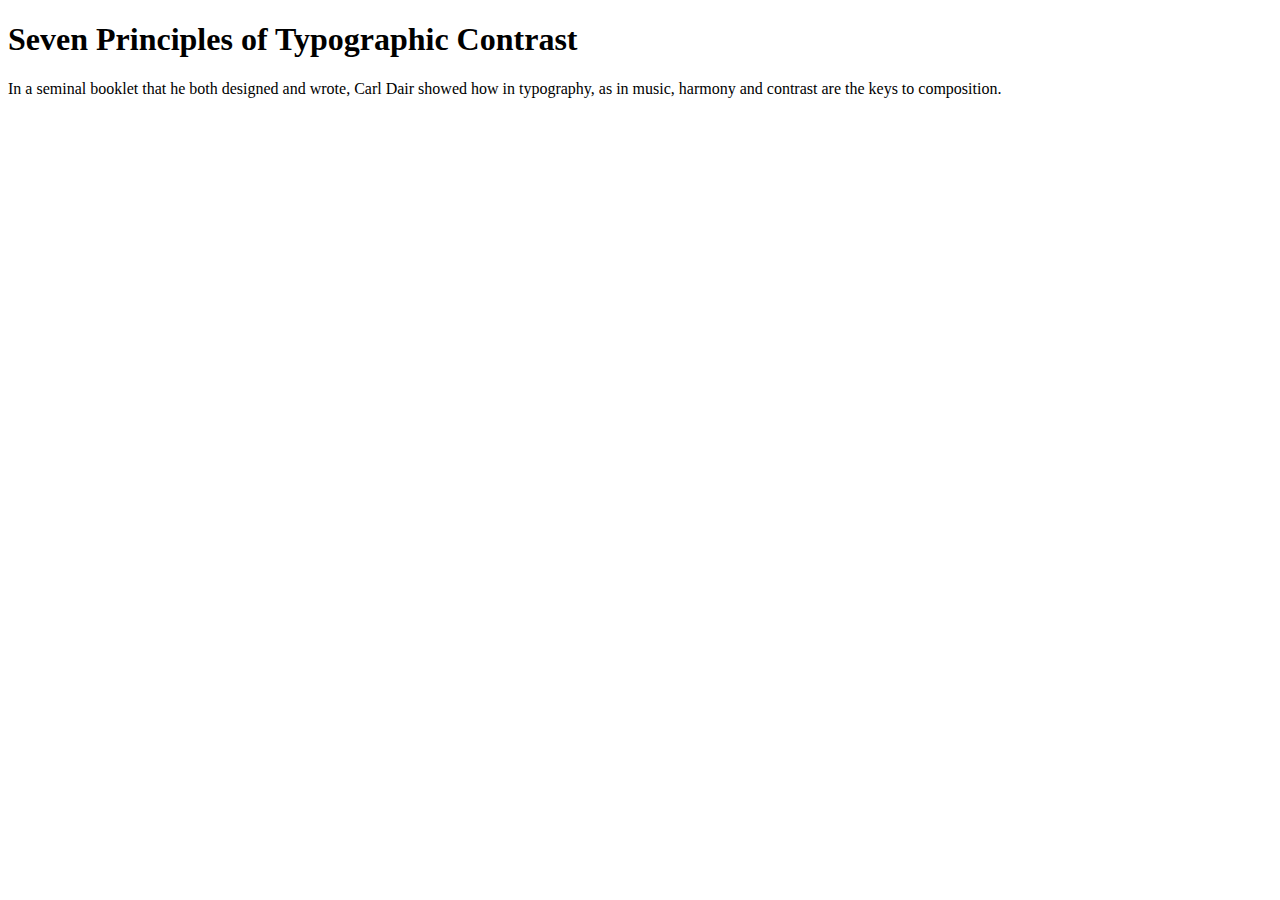
==== index.html @ cb14adbf "marked up index.html" ====
<!DOCTYPE html>
<html>
<head>
  <title>Seven Principles of Typographic Contrast</title>
</head>

<body>
  <h1>Seven Principles of Typographic Contrast</h1>

  <p>In a seminal booklet that he both designed and wrote, Carl Dair showed how
  in typography, as in music, harmony and contrast are the keys to
  composition.</p>
  
</body>
</html>
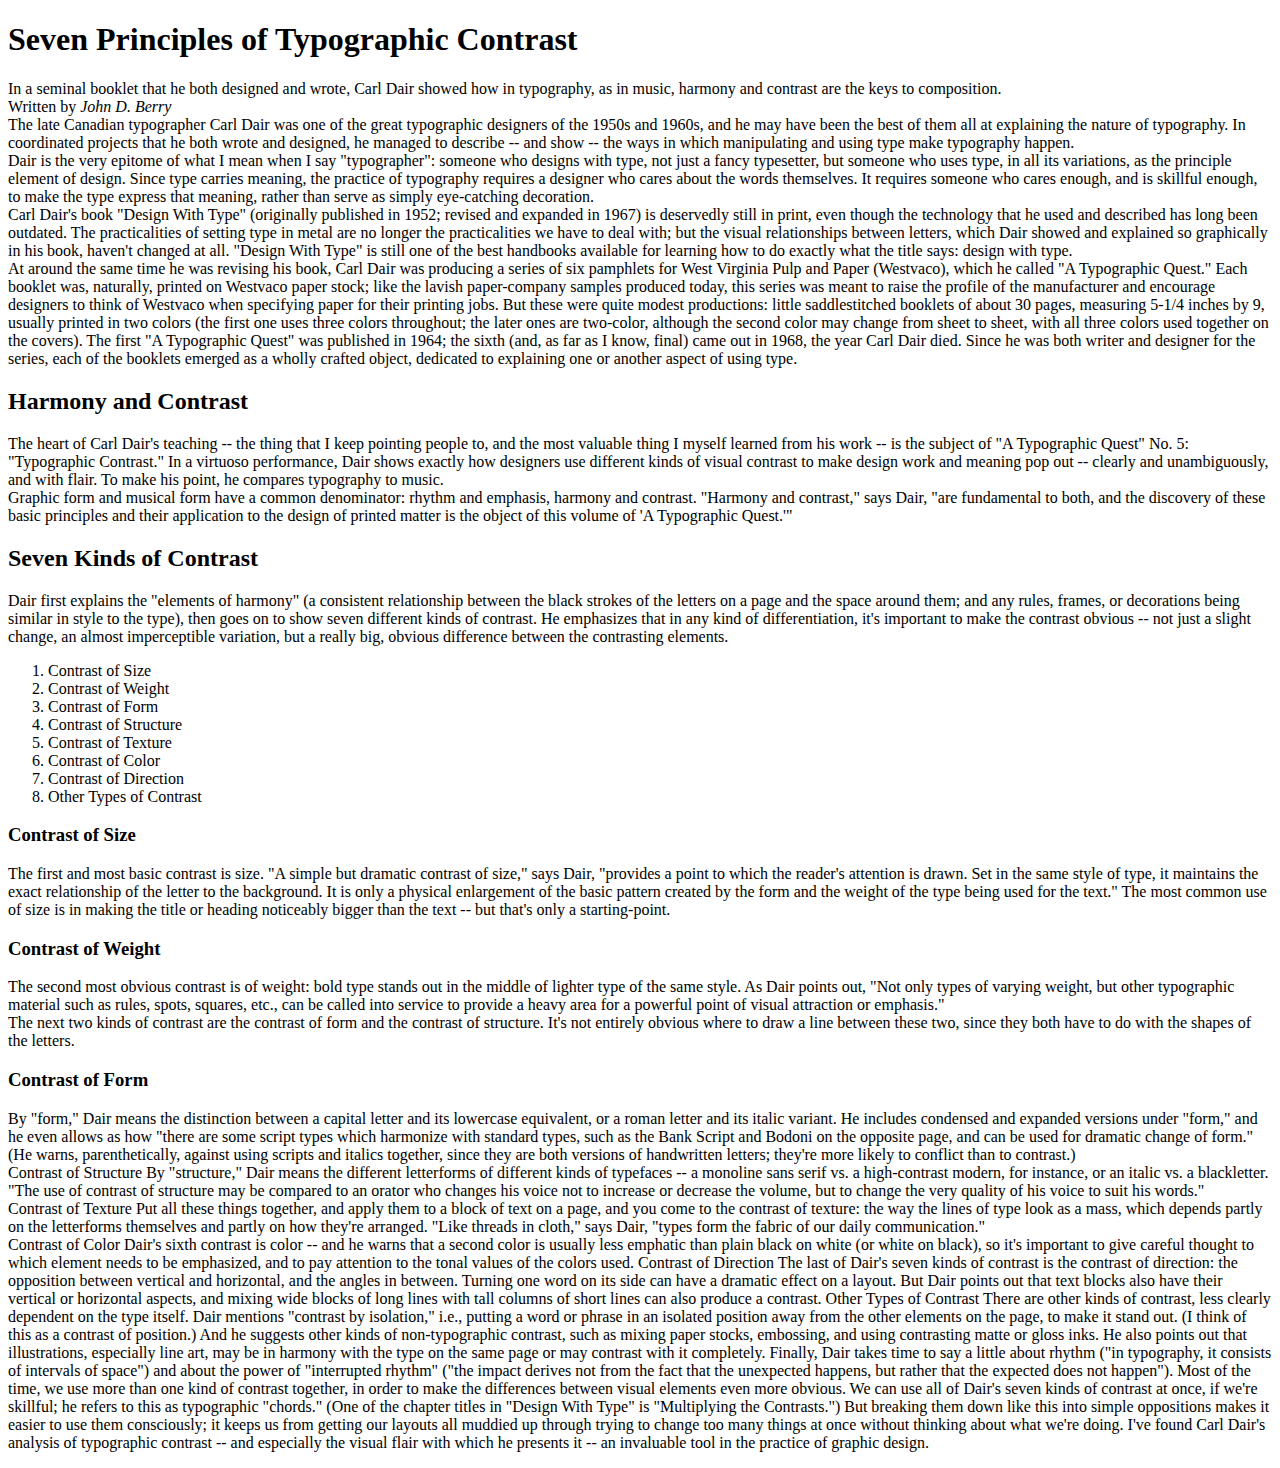
==== commit 1581ace1: "update inex.html" ====
--- a/index.html
+++ b/index.html
@@ -1,15 +1,83 @@
 <!DOCTYPE html>
 <html>
 <head>
-  <title>Seven Principles of Typographic Contrast</title>
+  <title>Seven Principles</title>
 </head>
 
 <body>
   <h1>Seven Principles of Typographic Contrast</h1>
 
-  <p>In a seminal booklet that he both designed and wrote, Carl Dair showed how
-  in typography, as in music, harmony and contrast are the keys to
-  composition.</p>
-  
+  <p>In a seminal booklet that he both designed and wrote, Carl Dair showed how in typography, as in music, harmony and contrast are the keys to composition.<br>
+
+  Written by <em>John D. Berry</em><br>
+
+  The late Canadian typographer Carl Dair was one of the great typographic designers of the 1950s and 1960s, and he may have been the best of them all at explaining the nature of typography. In coordinated projects that he both wrote and designed, he managed to describe -- and show -- the ways in which manipulating and using type make typography happen.<br>
+
+  Dair is the very epitome of what I mean when I say "typographer": someone who designs with type, not just a fancy typesetter, but someone who uses type, in all its variations, as the principle element of design. Since type carries meaning, the practice of typography requires a designer who cares about the words themselves. It requires someone who cares enough, and is skillful enough, to make the type express that meaning, rather than serve as simply eye-catching decoration.<br>
+
+  Carl Dair's book "Design With Type" (originally published in 1952; revised and expanded in 1967) is deservedly still in print, even though the technology that he used and described has long been outdated. The practicalities of setting type in metal are no longer the practicalities we have to deal with; but the visual relationships between letters, which Dair showed and explained so graphically in his book, haven't changed at all. "Design With Type" is still one of the best handbooks available for learning how to do exactly what the title says: design with type.<br>
+
+  At around the same time he was revising his book, Carl Dair was producing a series of six pamphlets for West Virginia Pulp and Paper (Westvaco), which he called "A Typographic Quest." Each booklet was, naturally, printed on Westvaco paper stock; like the lavish paper-company samples produced today, this series was meant to raise the profile of the manufacturer and encourage designers to think of Westvaco when specifying paper for their printing jobs. But these were quite modest productions: little saddlestitched booklets of about 30 pages, measuring 5-1/4 inches by 9, usually printed in two colors (the first one uses three colors throughout; the later ones are two-color, although the second color may change from sheet to sheet, with all three colors used together on the covers). The first "A Typographic Quest" was published in 1964; the sixth (and, as far as I know, final) came out in 1968, the year Carl Dair died. Since he was both writer and designer for the series, each of the booklets emerged as a wholly crafted object, dedicated to explaining one or another aspect of using type. <br>
+
+  <h2>Harmony and Contrast</h2>
+
+  The heart of Carl Dair's teaching -- the thing that I keep pointing people to, and the most valuable thing I myself learned from his work -- is the subject of "A Typographic Quest" No. 5: "Typographic Contrast." In a virtuoso performance, Dair shows exactly how designers use different kinds of visual contrast to make design work and meaning pop out -- clearly and unambiguously, and with flair. To make his point, he compares typography to music.<br>
+
+  Graphic form and musical form have a common denominator: rhythm and emphasis, harmony and contrast. "Harmony and contrast," says Dair, "are fundamental to both, and the discovery of these basic principles and their application to the design of printed matter is the object of this volume of 'A Typographic Quest.'"<br>
+
+  <h2>Seven Kinds of Contrast</h2>
+
+  Dair first explains the "elements of harmony" (a consistent relationship between the black strokes of the letters on a page and the space around them; and any rules, frames, or decorations being similar in style to the type), then goes on to show seven different kinds of contrast. He emphasizes that in any kind of differentiation, it's important to make the contrast obvious -- not just a slight change, an almost imperceptible variation, but a really big, obvious difference between the contrasting elements.<br>
+
+<ol>
+  <li>Contrast of Size
+  <li>Contrast of Weight
+  <li>Contrast of Form
+  <li>Contrast of Structure
+  <li>Contrast of Texture
+  <li>Contrast of Color
+  <li>Contrast of Direction
+  <li>Other Types of Contrast
+</ol>
+  <h3>Contrast of Size</h3>
+
+  The first and most basic contrast is size. "A simple but dramatic contrast of size," says Dair, "provides a point to which the reader's attention is drawn. Set in the same style of type, it maintains the exact relationship of the letter to the background. It is only a physical enlargement of the basic pattern created by the form and the weight of the type being used for the text." The most common use of size is in making the title or heading noticeably bigger than the text -- but that's only a starting-point.<br>
+
+  <h3>Contrast of Weight</h3>
+
+  The second most obvious contrast is of weight: bold type stands out in the middle of lighter type of the same style. As Dair points out, "Not only types of varying weight, but other typographic material such as rules, spots, squares, etc., can be called into service to provide a heavy area for a powerful point of visual attraction or emphasis."<br>
+
+  The next two kinds of contrast are the contrast of form and the contrast of structure. It's not entirely obvious where to draw a line between these two, since they both have to do with the shapes of the letters.<br>
+
+
+  <h3>Contrast of Form</h3>
+
+  By "form," Dair means the distinction between a capital letter and its lowercase equivalent, or a roman letter and its italic variant. He includes condensed and expanded versions under "form," and he even allows as how "there are some script types which harmonize with standard types, such as the Bank Script and Bodoni on the opposite page, and can be used for dramatic change of form." (He warns, parenthetically, against using scripts and italics together, since they are both versions of handwritten letters; they're more likely to conflict than to contrast.)<br>
+
+  Contrast of Structure
+
+  By "structure," Dair means the different letterforms of different kinds of typefaces -- a monoline sans serif vs. a high-contrast modern, for instance, or an italic vs. a blackletter. "The use of contrast of structure may be compared to an orator who changes his voice not to increase or decrease the volume, but to change the very quality of his voice to suit his words."<br>
+
+  Contrast of Texture
+
+  Put all these things together, and apply them to a block of text on a page, and you come to the contrast of texture: the way the lines of type look as a mass, which depends partly on the letterforms themselves and partly on how they're arranged. "Like threads in cloth," says Dair, "types form the fabric of our daily communication."<br>
+
+
+  Contrast of Color
+
+  Dair's sixth contrast is color -- and he warns that a second color is usually less emphatic than plain black on white (or white on black), so it's important to give careful thought to which element needs to be emphasized, and to pay attention to the tonal values of the colors used.
+
+  Contrast of Direction
+
+  The last of Dair's seven kinds of contrast is the contrast of direction: the opposition between vertical and horizontal, and the angles in between. Turning one word on its side can have a dramatic effect on a layout. But Dair points out that text blocks also have their vertical or horizontal aspects, and mixing wide blocks of long lines with tall columns of short lines can also produce a contrast.
+
+  Other Types of Contrast
+
+  There are other kinds of contrast, less clearly dependent on the type itself. Dair mentions "contrast by isolation," i.e., putting a word or phrase in an isolated position away from the other elements on the page, to make it stand out. (I think of this as a contrast of position.) And he suggests other kinds of non-typographic contrast, such as mixing paper stocks, embossing, and using contrasting matte or gloss inks. He also points out that illustrations, especially line art, may be in harmony with the type on the same page or may contrast with it completely.
+
+  Finally, Dair takes time to say a little about rhythm ("in typography, it consists of intervals of space") and about the power of "interrupted rhythm" ("the impact derives not from the fact that the unexpected happens, but rather that the expected does not happen").
+
+  Most of the time, we use more than one kind of contrast together, in order to make the differences between visual elements even more obvious. We can use all of Dair's seven kinds of contrast at once, if we're skillful; he refers to this as typographic "chords." (One of the chapter titles in "Design With Type" is "Multiplying the Contrasts.") But breaking them down like this into simple oppositions makes it easier to use them consciously; it keeps us from getting our layouts all muddied up through trying to change too many things at once without thinking about what we're doing. I've found Carl Dair's analysis of typographic contrast -- and especially the visual flair with which he presents it -- an invaluable tool in the practice of graphic design.</p>
+
 </body>
 </html>
